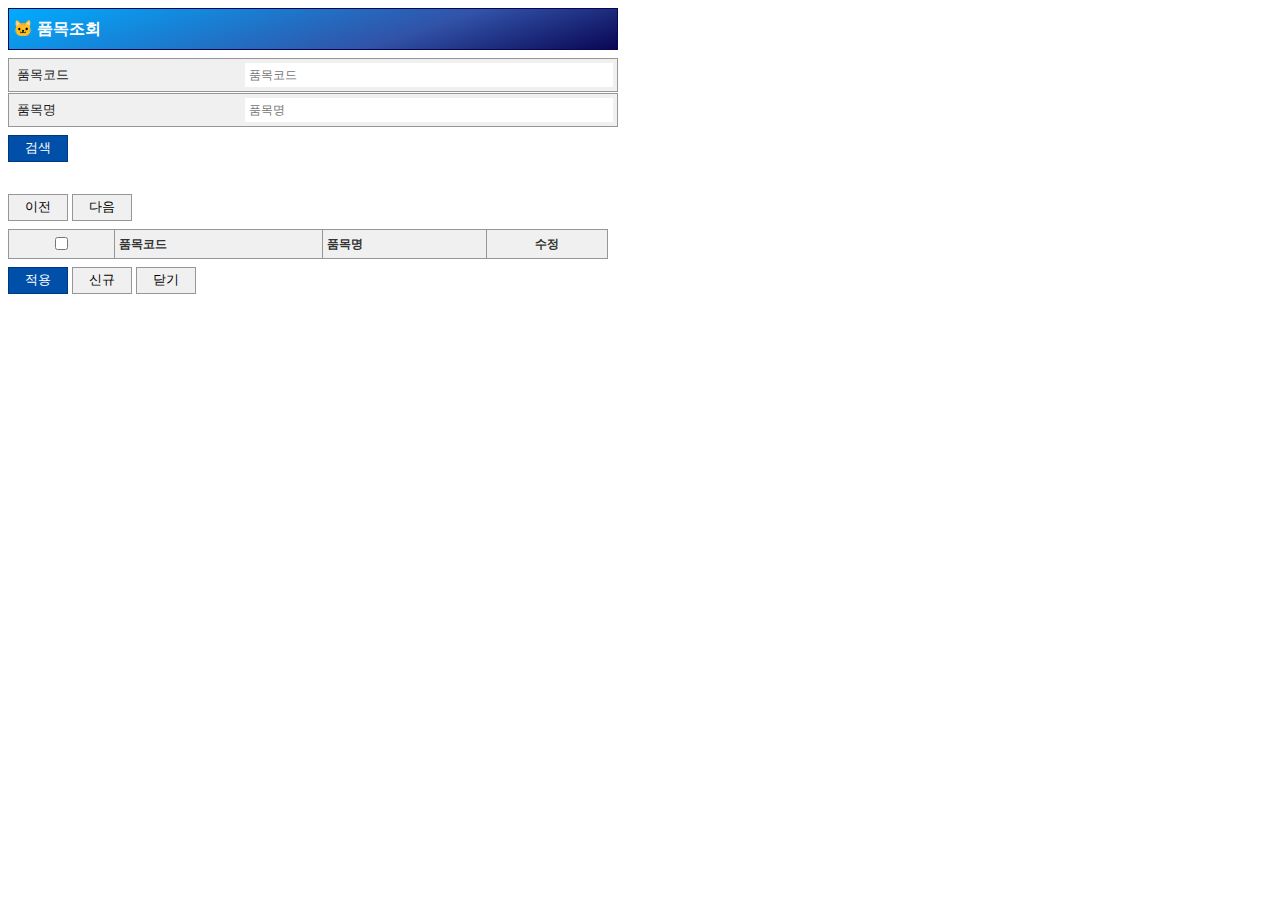
==== item-list.html @ f83a87c3 "init" ====
<!DOCTYPE html>
<html lang="en">
  <head>
    <meta charset="UTF-8" />
    <meta name="viewport" content="width=device-width, initial-scale=1.0" />
    <link rel="stylesheet" href="common.css" type="text/css" />
    <link rel="stylesheet" href="item-list.css" type="text/css" />
    <title>품목조회</title>
    <style></style>
  </head>
  <body>
    <div class="container">
      <div class="table">
        <div class="title">🐱 품목조회</div>
        <div class="row">
          <span class="row-title">품목코드</span
          ><input type="text" class="row-input" placeholder="품목코드" />
        </div>
        <div class="row">
          <span class="row-title">품목명</span
          ><input type="text" class="row-input" placeholder="품목명" />
        </div>
      </div>
      <div class="btn-div">
        <button class="blue-btn">검색</button>
      </div>
      <div class="table-div">
        <div class="btn-div"><button>이전</button> <button>다음</button></div>
        <table class="table2">
          <thead>
            <tr>
              <th class="center"><input type="checkbox" /></th>
              <th>품목코드</th>
              <th>품목명</th>
              <th class="center">수정</th>
            </tr>
          </thead>
          <tbody id="item-div"></tbody>
        </table>
      </div>
      <div class="btn-div">
        <button class="blue-btn">적용</button>
        <button id="new-btn">신규</button>
        <button>닫기</button>
      </div>
    </div>
    <script src="item-list.js" type="module"></script>
  </body>
</html>
---- common.css ----
body {
  color: rgb(30, 30, 30);
}

.container {
  width: 100%;
}

.title {
  width: 100%;
  height: 2rem;
  line-height: 2rem;
  padding: 0.25rem;
  border: 1px solid rgb(10, 6, 84);
  font-weight: bold;
  margin: 0 0 0.5rem 0;
  background: rgb(10, 6, 84);
  background: linear-gradient(
    342deg,
    rgba(10, 6, 84, 1) 0%,
    rgba(49, 83, 168, 1) 35%,
    rgba(0, 172, 255, 1) 100%
  );
  font-size: 1rem;
  color: white;
}

.row {
  border: 1px solid rgb(150, 150, 150);
}

button {
  padding: 0.25rem 1rem;
  border-radius: none;
  border: 1px solid rgb(150, 150, 150);
  background-color: rgb(240, 240, 240);
  font-size: 0.8rem;
}

button:hover {
  cursor: pointer;
  background-color: rgb(230, 230, 230);
  transition: background-color 0.3s;
}

.table-div {
  margin-top: 2rem;
}

.table2 {
  margin-top: 0.5rem;
  width: 100%;
  border-collapse: collapse;
  border: 1px solid rgb(150, 150, 150);
  font-size: 0.75rem;
}

thead {
  background-color: rgb(240, 240, 240);
}

th,
td {
  border: 1px solid rgb(150, 150, 150);
  padding: 4px;
  text-align: left;
}

th {
  background-color: rgb(240, 240, 240);
  color: #333;
  font-weight: bold;
}

tr:hover {
  background-color: rgb(244, 244, 244);
}

a {
  color: #0067d5;
  text-decoration: none;
}

a:hover {
  color: #0054ad;
}

.center {
  text-align: center !important;
}

input::-webkit-outer-spin-button,
input::-webkit-inner-spin-button {
  -webkit-appearance: none;
  margin: 0;
}
---- item-list.css ----
.table {
  width: 600px;
}

.row {
  width: 100%;
  display: flex;
  justify-content: space-between;
  align-items: center;
  background-color: rgb(240, 240, 240);
  height: 2rem;
  padding: 0 0.25rem;
  margin: 0 0 1px 0;
}

.row-title {
  padding: 0 0.25rem;
  height: 2rem;
  line-height: 2rem;
  font-size: 0.8rem;
}

.row-input {
  width: 60%;
  padding: 0 0.25rem;
  height: 1.5rem;
  border: none;
  outline: none;
  font-size: 0.75rem;
}

.btn-div {
  margin-top: 0.5rem;
}

.blue-btn {
  border: 1px solid rgb(0, 58, 125);
  background-color: rgb(0, 79, 168);
  color: white;
}

.blue-btn:hover {
  background-color: rgb(0, 70, 150);
}

.table-div {
  width: 600px;
}
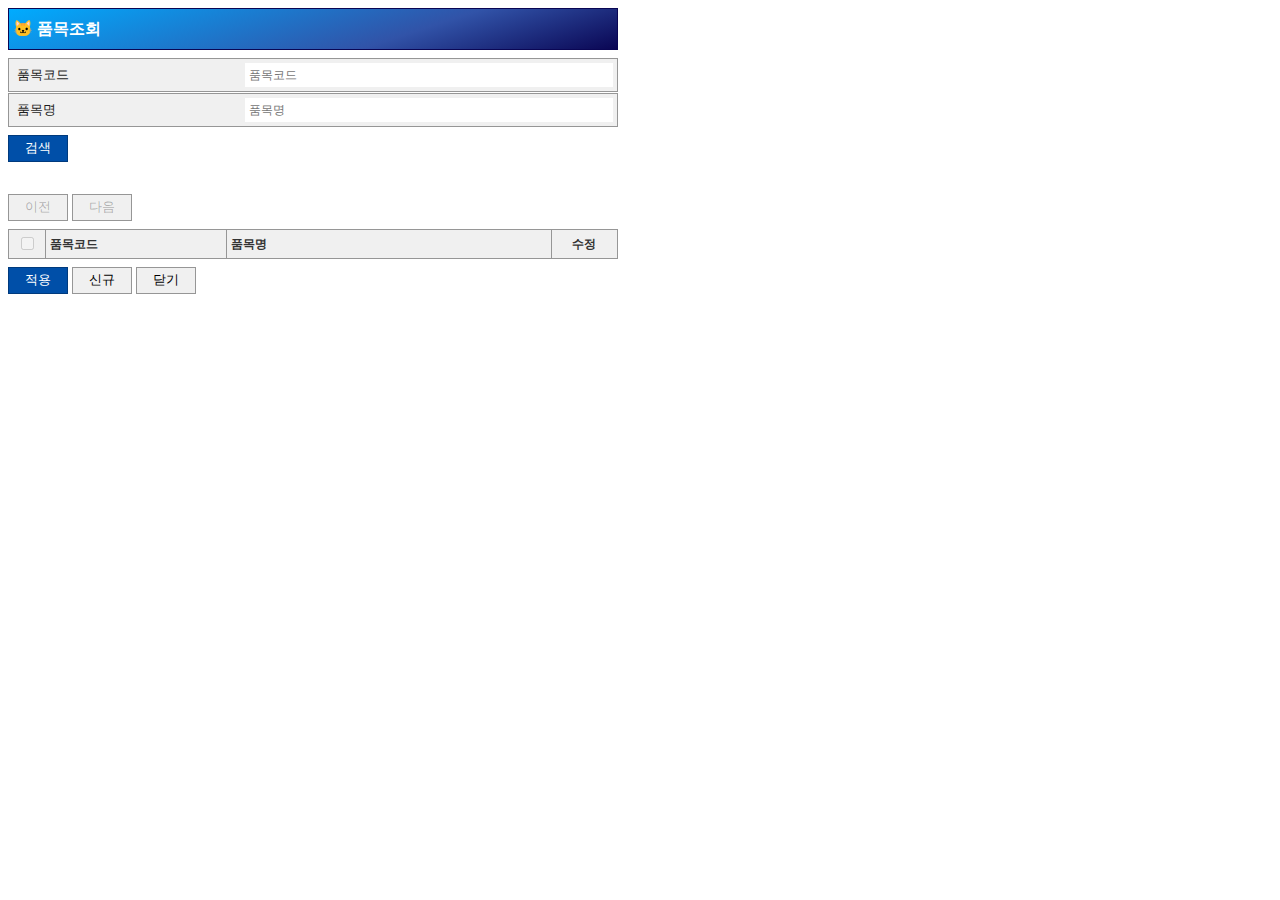
==== commit a0d00967: "품목" ====
--- a/item-list.html
+++ b/item-list.html
@@ -13,23 +13,36 @@
       <div class="table">
         <div class="title">🐱 품목조회</div>
         <div class="row">
-          <span class="row-title">품목코드</span
-          ><input type="text" class="row-input" placeholder="품목코드" />
+          <span class="row-title">품목코드</span>
+          <input
+            id="search-item-code"
+            type="text"
+            class="row-input"
+            placeholder="품목코드"
+          />
         </div>
         <div class="row">
-          <span class="row-title">품목명</span
-          ><input type="text" class="row-input" placeholder="품목명" />
+          <span class="row-title">품목명</span>
+          <input
+            id="search-item-name"
+            type="text"
+            class="row-input"
+            placeholder="품목명"
+          />
         </div>
       </div>
       <div class="btn-div">
-        <button class="blue-btn">검색</button>
+        <button class="blue-btn" id="search-btn">검색</button>
       </div>
       <div class="table-div">
-        <div class="btn-div"><button>이전</button> <button>다음</button></div>
+        <div class="btn-div">
+          <button id="prev-btn">이전</button>
+          <button id="next-btn">다음</button>
+        </div>
         <table class="table2">
           <thead>
             <tr>
-              <th class="center"><input type="checkbox" /></th>
+              <th class="center"><input type="checkbox" disabled /></th>
               <th>품목코드</th>
               <th>품목명</th>
               <th class="center">수정</th>
--- a/common.css
+++ b/common.css
@@ -73,7 +73,7 @@
 }
 
 tr:hover {
-  background-color: rgb(244, 244, 244);
+  background-color: rgb(250, 250, 250);
 }
 
 a {
--- a/item-list.css
+++ b/item-list.css
@@ -44,5 +44,36 @@
 }
 
 .table-div {
-  width: 600px;
+  width: 609.6px;
 }
+
+.table2 {
+  table-layout: fixed;
+}
+
+.table2 th,
+.table2 td {
+  border: 1px solid rgb(150, 150, 150);
+  padding: 4px;
+  text-align: left;
+}
+
+.table2 th:nth-child(1),
+.table2 td:nth-child(1) {
+  width: 5%;
+}
+
+.table2 th:nth-child(2),
+.table2 td:nth-child(2) {
+  width: 30%;
+}
+
+.table2 th:nth-child(3),
+.table2 td:nth-child(3) {
+  width: 55%;
+}
+
+.table2 th:nth-child(4),
+.table2 td:nth-child(4) {
+  width: 10%;
+}
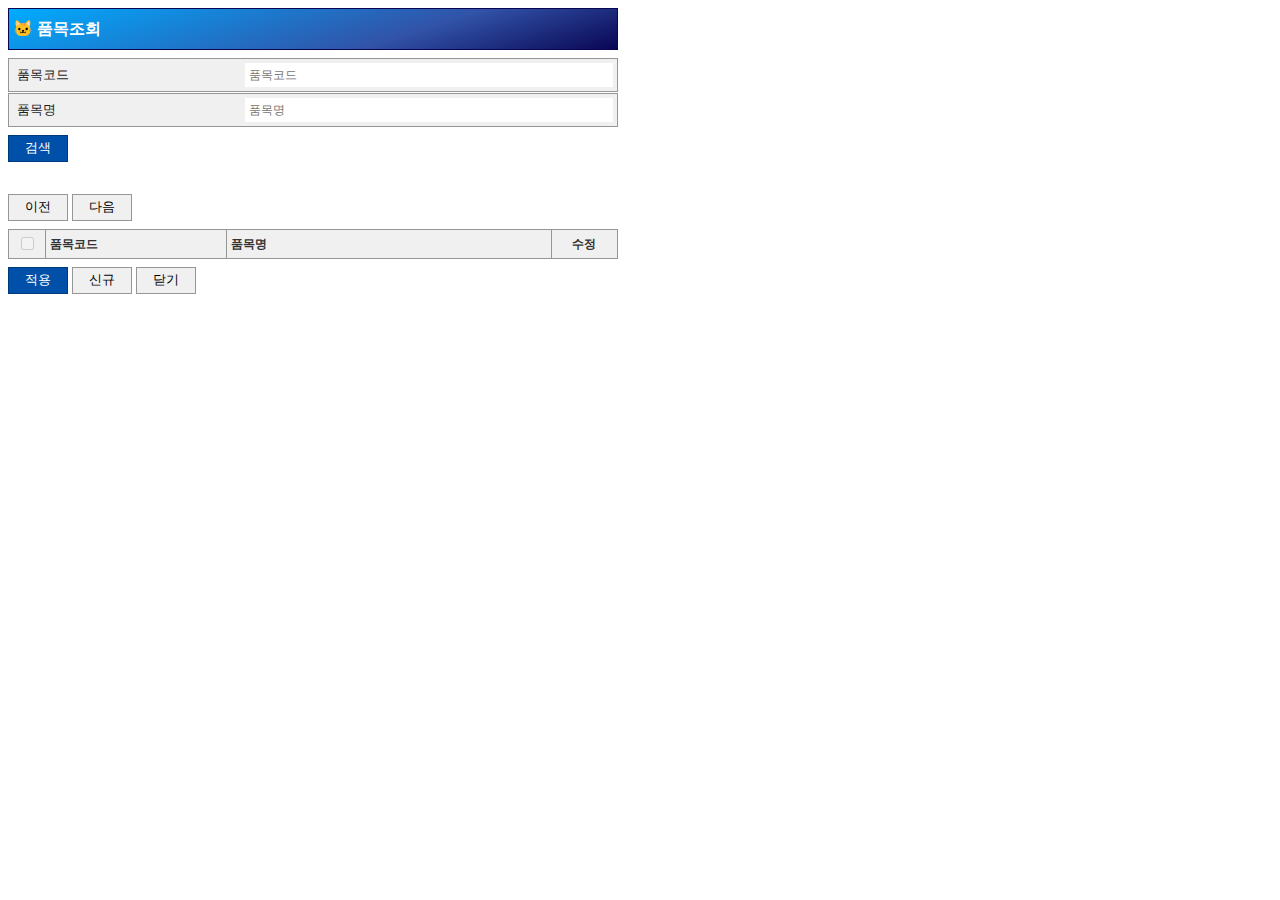
==== commit 2393f35b: "임시저장" ====
--- a/item-list.html
+++ b/item-list.html
@@ -52,9 +52,9 @@
         </table>
       </div>
       <div class="btn-div">
-        <button class="blue-btn">적용</button>
+        <button id="apply-btn" class="blue-btn">적용</button>
         <button id="new-btn">신규</button>
-        <button>닫기</button>
+        <button id="close-btn">닫기</button>
       </div>
     </div>
     <script src="item-list.js" type="module"></script>
--- a/common.css
+++ b/common.css
@@ -53,6 +53,7 @@
   border-collapse: collapse;
   border: 1px solid rgb(150, 150, 150);
   font-size: 0.75rem;
+  table-layout: fixed;
 }
 
 thead {
@@ -94,3 +95,12 @@
   -webkit-appearance: none;
   margin: 0;
 }
+
+.code-help {
+  border: 1px solid skyblue !important;
+  background-color: rgb(239, 250, 255);
+  background-image: url(search.png);
+  background-position: 2px center;
+  background-size: 23px 23px;
+  background-repeat: no-repeat;
+}
--- a/item-list.css
+++ b/item-list.css
@@ -47,17 +47,6 @@
   width: 609.6px;
 }
 
-.table2 {
-  table-layout: fixed;
-}
-
-.table2 th,
-.table2 td {
-  border: 1px solid rgb(150, 150, 150);
-  padding: 4px;
-  text-align: left;
-}
-
 .table2 th:nth-child(1),
 .table2 td:nth-child(1) {
   width: 5%;
